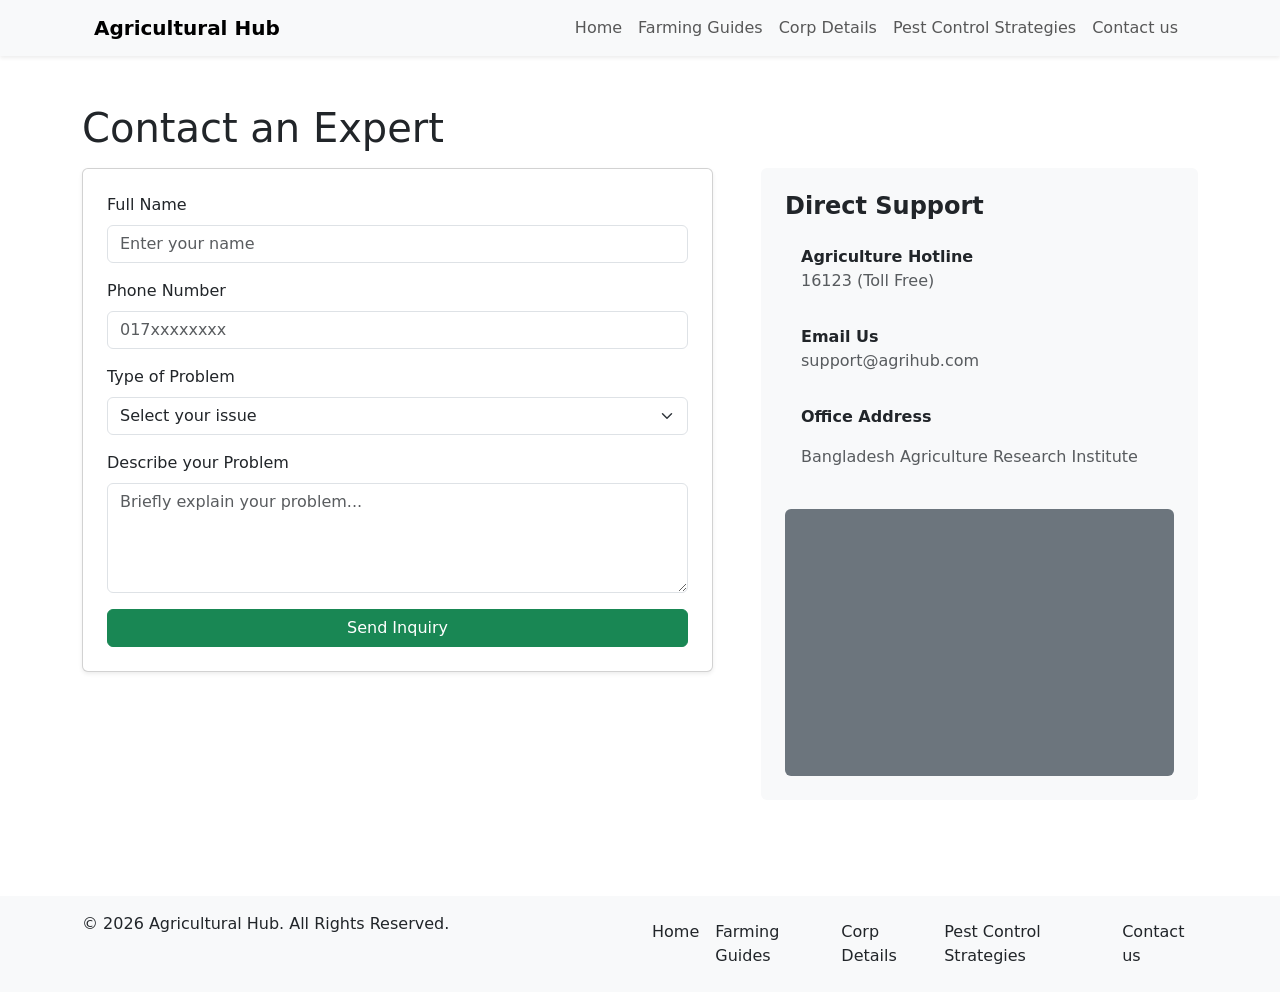
==== Contact.html @ c8b3ffaa "first commit" ====
<!DOCTYPE html>
<html lang="en">
<head>
    <meta charset="UTF-8">
    <meta name="viewport" content="width=device-width, initial-scale=1.0">
    <title>Agricultural Information Hub</title>
    <link rel="stylesheet" href="css/bootstrap.min.css">
</head>
<body>
     <!-- header -->
    <section class="sec-0 shadow-sm sticky-top bg-light">
        <div class="container">
            <nav class="navbar navbar-expand-lg ">
                <div class="container-fluid">
                    <a class="navbar-brand fw-semibold" href="home.html">Agricultural Hub</a>
                    <button class="navbar-toggler" type="button" data-bs-toggle="collapse" data-bs-target="#navbarNav"
                        aria-controls="navbarNav" aria-expanded="false" aria-label="Toggle navigation">
                        <span class="navbar-toggler-icon"></span>
                    </button>
                    <div class="collapse navbar-collapse" id="navbarNav">
                        <ul class="navbar-nav ms-auto ">
                            <li class="nav-item ">
                                <a class="nav-link " href="home.html">Home</a>
                            </li>
                            <li class="nav-item">
                                <a class="nav-link" href="Farming-Guides.html">Farming Guides </a>
                            </li>
                            <li class="nav-item">
                                <a class="nav-link" href="Corp-Details.html">Corp Details </a>
                            </li>
                            <li class="nav-item">
                                <a class="nav-link" href="Pest Control-Strategies.html">Pest Control Strategies</a>
                            </li>
                            <li class="nav-item">
                                <a class="nav-link" href="Contact.html">Contact us</a>
                            </li>

                        </ul>
                    </div>
                </div>
            </nav>
        </div>
    </section>


<section class="container py-5">
    <h1 class="section-title pb-2 ">Contact an Expert</h1>
    <div class="row g-5">
        <!-- Contact Form -->
        <div class="col-lg-7">
            <div class="card p-4 shadow-sm">
                <form action="#">
                    <div class="mb-3">
                        <label class="form-label">Full Name</label>
                        <input type="text" class="form-control" placeholder="Enter your name">
                    </div>
                    <div class="mb-3">
                        <label class="form-label">Phone Number</label>
                        <input type="tel" class="form-control" placeholder="017xxxxxxxx">
                    </div>
                    <div class="mb-3">
                        <label class="form-label">Type of Problem</label>
                        <select class="form-select">
                            <option selected>Select your issue</option>
                            <option>Crop Disease</option>
                            <option>Pest Control</option>
                            <option>Soil Quality</option>
                        </select>
                    </div>
                    <div class="mb-3">
                        <label class="form-label">Describe your Problem</label>
                        <textarea class="form-control" rows="4" placeholder="Briefly explain your problem..."></textarea>
                    </div>
                    <button type="submit" class="btn btn-success w-100">Send Inquiry</button>
                </form>
            </div>
        </div>

        <!-- Contact Info -->
        <div class="col-lg-5">
            <div class="p-4 bg-light rounded h-100">
                <h4 class="fw-bold mb-4">Direct Support</h4>
                <div class="mb-3 d-flex align-items-start">
                    <i class="fas fa-phone-alt text-success me-3 mt-1"></i>
                    <div>
                        <p class="mb-0 fw-bold">Agriculture Hotline</p>
                        <p class="text-muted">16123 (Toll Free)</p>
                    </div>
                </div>
                <div class="mb-3 d-flex align-items-start">
                    <i class="fas fa-envelope text-success me-3 mt-1"></i>
                    <div>
                        <p class="mb-0 fw-bold">Email Us</p>
                        <p class="text-muted">support@agrihub.com</p>
                    </div>
                </div>
                <div class="mb-3 d-flex align-items-start">
                    <i class="fas fa-map-marker-alt text-success me-3 mt-1"></i>
                    <div>
                        <p class="mb-0 fw-bold pb-3">Office Address</p>
                        <p class="text-muted">Bangladesh Agriculture Research Institute</p>
                    </div>
                </div>
                <!-- Mini Map Placeholder -->
                <div class="ratio ratio-16x9 mt-4 bg-secondary rounded pb-5">
                    <div class="d-flex align-items-center justify-content-center text-white mb-5">
                        <iframe src="https://www.google.com/maps/embed?pb=!1m18!1m12!1m3!1d3594.5420591766297!2d89.25932297439597!3d25.71958201034612!2m3!1f0!2f0!3f0!3m2!1i1024!2i768!4f13.1!3m3!1m2!1s0x39e32dc0219f002d%3A0x4eeb1636ca596728!2sBangladesh%20Agriculture%20Research%20Institute!5e0!3m2!1sen!2sbd!4v1775890440547!5m2!1sen!2sbd" width="700" height="450" style="border:0;" allowfullscreen="" loading="lazy" referrerpolicy="no-referrer-when-downgrade"></iframe>
                    </div>
                </div>
            </div>
        </div>
    </div>
</section>



  
     <footer class="bg-light py-3 mt-5">
        <div class="container">
            <div class="row">
                <div class="col-lg-6">
                    <p class="mb-0">
                        © 2026 Agricultural Hub. All Rights Reserved.
                    </p>
                </div>
                <div class="col-lg-6">
                       <ul class="navbar-nav list-unstyled d-flex gap-3 flex-row">
                            <li class="nav-item ">
                                <a class="nav-link " href="home.html">Home</a>
                            </li>
                            <li class="nav-item">
                                <a class="nav-link" href="Farming-Guides.html">Farming Guides </a>
                            </li>
                            <li class="nav-item">
                                <a class="nav-link" href="Corp-Details.html">Corp Details </a>
                            </li>
                            <li class="nav-item">
                                <a class="nav-link" href="Pest-Control Strategies.html">Pest Control Strategies</a>
                            </li>
                            <li class="nav-item">
                                <a class="nav-link" href="Contact.html">Contact us</a>
                            </li>

                        </ul>


                </div>
            </div>
        </div>
    </footer>
   

    <script src="js/bootstrap.min.js"></script>
</body>
</html>
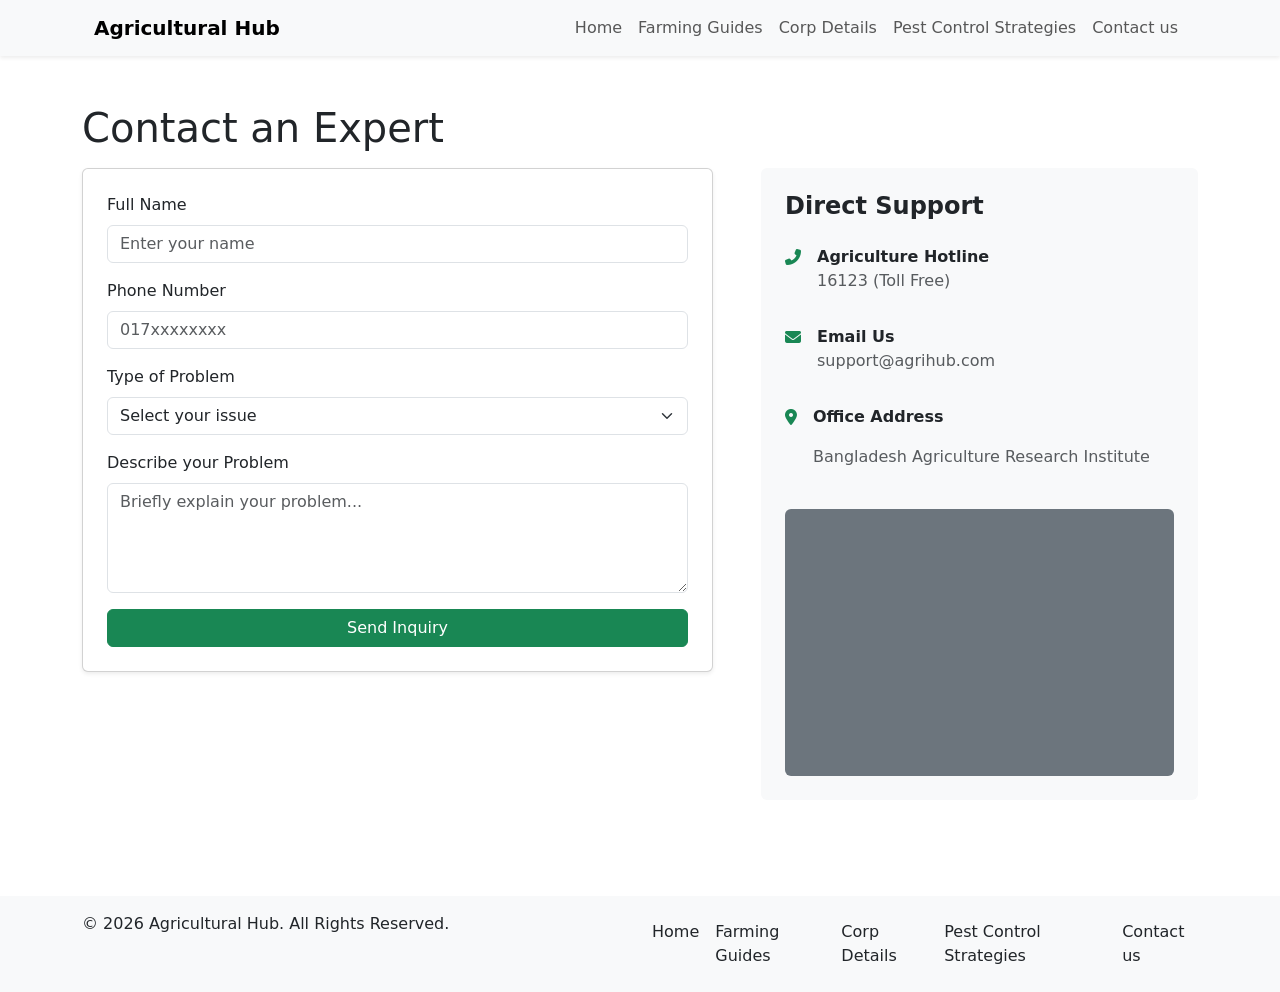
==== commit 3c1af75f: "error solve" ====
--- a/Contact.html
+++ b/Contact.html
@@ -4,6 +4,7 @@
     <meta charset="UTF-8">
     <meta name="viewport" content="width=device-width, initial-scale=1.0">
     <title>Agricultural Information Hub</title>
+    <link rel="stylesheet" href="https://cdnjs.cloudflare.com/ajax/libs/font-awesome/6.7.2/css/all.min.css">
     <link rel="stylesheet" href="css/bootstrap.min.css">
 </head>
 <body>
@@ -12,7 +13,7 @@
         <div class="container">
             <nav class="navbar navbar-expand-lg ">
                 <div class="container-fluid">
-                    <a class="navbar-brand fw-semibold" href="home.html">Agricultural Hub</a>
+                    <a class="navbar-brand fw-semibold" href="index.html">Agricultural Hub</a>
                     <button class="navbar-toggler" type="button" data-bs-toggle="collapse" data-bs-target="#navbarNav"
                         aria-controls="navbarNav" aria-expanded="false" aria-label="Toggle navigation">
                         <span class="navbar-toggler-icon"></span>
@@ -20,10 +21,10 @@
                     <div class="collapse navbar-collapse" id="navbarNav">
                         <ul class="navbar-nav ms-auto ">
                             <li class="nav-item ">
-                                <a class="nav-link " href="home.html">Home</a>
+                                <a class="nav-link " href="index.html">Home</a>
                             </li>
                             <li class="nav-item">
-                                <a class="nav-link" href="Farming-Guides.html">Farming Guides </a>
+                                <a class="nav-link" href="farming-guides.html">Farming Guides </a>
                             </li>
                             <li class="nav-item">
                                 <a class="nav-link" href="Corp-Details.html">Corp Details </a>
@@ -126,16 +127,16 @@
                 <div class="col-lg-6">
                        <ul class="navbar-nav list-unstyled d-flex gap-3 flex-row">
                             <li class="nav-item ">
-                                <a class="nav-link " href="home.html">Home</a>
+                                <a class="nav-link " href="index.html">Home</a>
                             </li>
                             <li class="nav-item">
-                                <a class="nav-link" href="Farming-Guides.html">Farming Guides </a>
+                                <a class="nav-link" href="farming-guides.html">Farming Guides </a>
                             </li>
                             <li class="nav-item">
                                 <a class="nav-link" href="Corp-Details.html">Corp Details </a>
                             </li>
                             <li class="nav-item">
-                                <a class="nav-link" href="Pest-Control Strategies.html">Pest Control Strategies</a>
+                                <a class="nav-link" href="Pest Control-Strategies.html">Pest Control Strategies</a>
                             </li>
                             <li class="nav-item">
                                 <a class="nav-link" href="Contact.html">Contact us</a>
